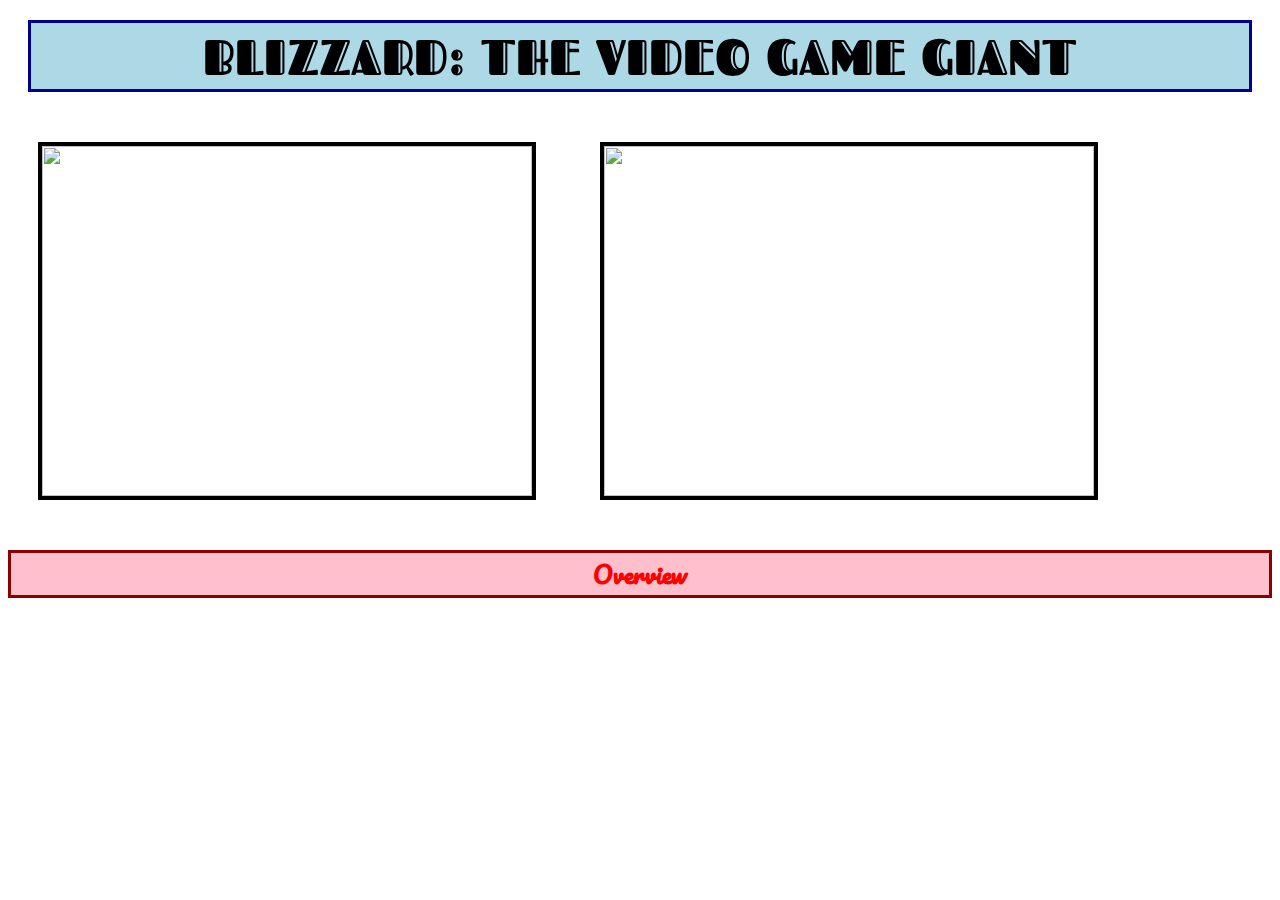
==== index.html @ 71fde000 "Hey Thats Pretty Good" ====
<!DOCTYPE html>
<html lang="en">
  <head>
    <link rel="stylesheet" href="style.css"
    <meta charset="utf-8">
  </head>
  <body>
  <h1> BLIZZARD: THE VIDEO GAME GIANT</h1>
  <img src="http://www.critical-reviews.com/wp-content/uploads/2016/05/Blizzard-Logo.jpg"class="indeximage">
  <img src="http://mms.businesswire.com/media/20160602006554/en/528252/5/2496424_Overwatch_Logo.jpg"class="indeximage">
<h2 class="indexh2">Overview</h2>
<p class="indexp">Blizzard has been in game design for 25 years now, and they show no signs of stopping.</p>
  </body>
</html>
---- style.css ----
@import 'https://fonts.googleapis.com/css?family=Fascinate+Inline|Pacifico';
body{
  background-image: url(http://dragonsandwhimsy.com/wp-content/uploads/2014/11/blizzard-entertainment-world-of-warcraft-2510240-1550x923.jpg);
}
h1{
  font-family: 'Fascinate Inline', cursive;
  margin: 20px;
font-size: 50px;
text-align: center;
background-color: lightblue;
border: 3.5px solid darkblue;

}
.indeximage{
  border: 4px solid black;
  display: inline;
margin: 30px;
  width: 490px;
  height: 350px;
}
.indexh2{
font-family:'Pacifico', cursive;
background-color: pink;
color: red;
border:  solid darkred;
text-align: center;
}
.indexp{
  text-align: center;
  color: white;
  font-size: 20px;
}
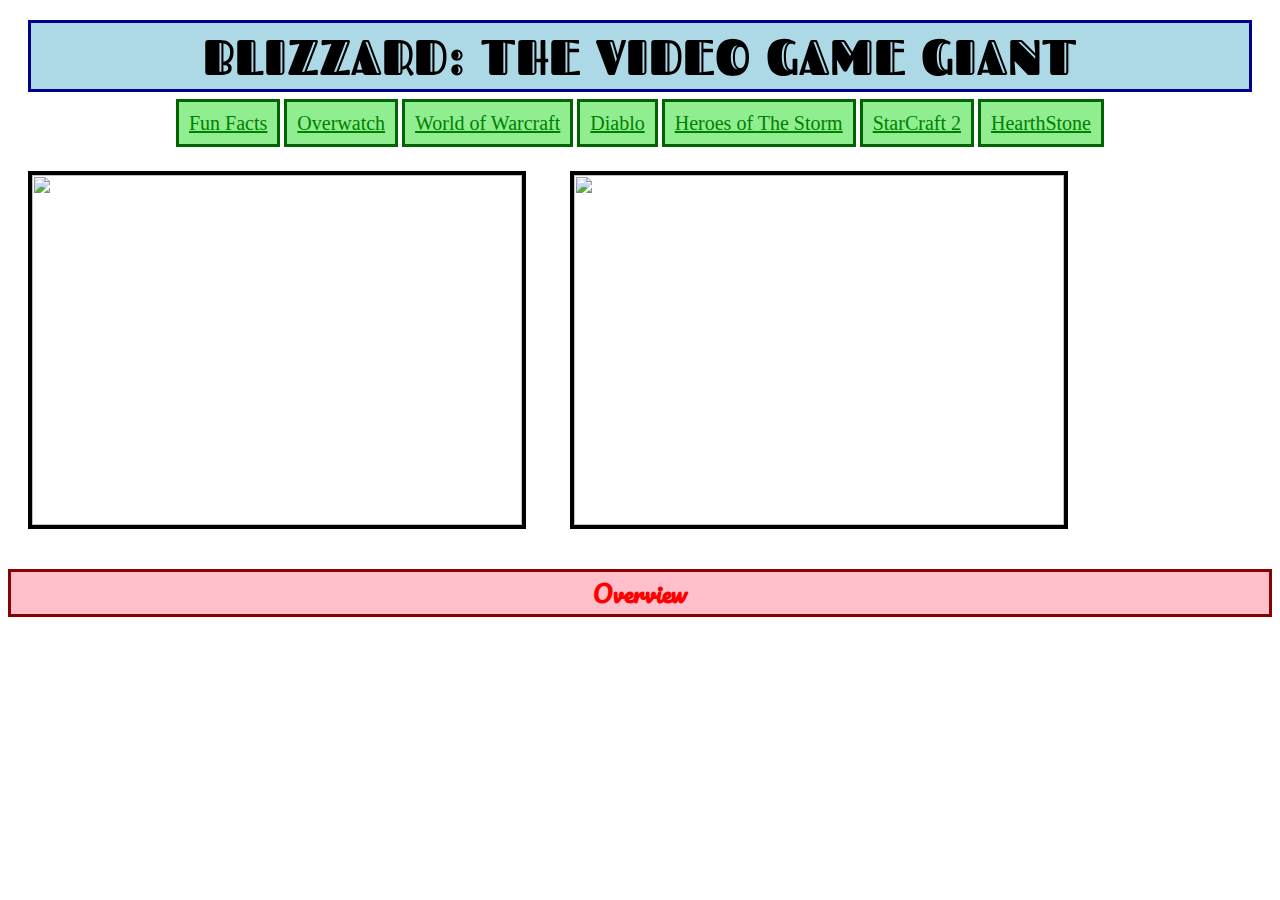
==== commit 795959c7: "Good work" ====
--- a/index.html
+++ b/index.html
@@ -6,9 +6,27 @@
   </head>
   <body>
   <h1> BLIZZARD: THE VIDEO GAME GIANT</h1>
+<p class="h"><a href="funfacts.html"class="depression">Fun Facts</a>
+  <a href=""class="depression">Overwatch</a>
+  <a href=""class="depression">World of Warcraft</a>
+  <a href=""class="depression">Diablo</a>
+  <a href=""class="depression">Heroes of The Storm</a>
+  <a href=""class="depression">StarCraft 2</a>
+  <a href=""class="depression">HearthStone</a>
+
+</p>
   <img src="http://www.critical-reviews.com/wp-content/uploads/2016/05/Blizzard-Logo.jpg"class="indeximage">
   <img src="http://mms.businesswire.com/media/20160602006554/en/528252/5/2496424_Overwatch_Logo.jpg"class="indeximage">
 <h2 class="indexh2">Overview</h2>
-<p class="indexp">Blizzard has been in game design for 25 years now, and they show no signs of stopping.</p>
+<p class="indexp">Blizzard has been in game design for 25 years now, and they show no signs of stopping.
+  They started off in Irvine, California in 1991 under the name Silicon & Synapse. First Blizzard was focused on
+  creating ports for other games. In 1992 they produced their first game, The Lost Vikings. This game was created
+for Super Nintendo and had a sequel in 1987. 1996 saw the release of one of Blizzard's most popular series, Diablo.
+Diablo originally came out for the PlayStation, and has seen 2 sequels. What Blizzard is most known for is the World of Warcraft series,
+which came out in 2004 for PC. WoW has had many updates since then to make it a more exciting and challenging game. Hearthstone, a Blizzard made
+card game, came out for PC 2 years ago, and has since expanded into the mobile market. Recently Blizzard came
+out with an extremely successful game called Overwatch. Overwatch is a teambased FPS that currently has over
+15 million players.
+ </p>
   </body>
 </html>
--- a/style.css
+++ b/style.css
@@ -1,4 +1,5 @@
 @import 'https://fonts.googleapis.com/css?family=Fascinate+Inline|Pacifico';
+@import 'https://fonts.googleapis.com/css?family=Baloo+Tamma';
 body{
   background-image: url(http://dragonsandwhimsy.com/wp-content/uploads/2014/11/blizzard-entertainment-world-of-warcraft-2510240-1550x923.jpg);
 }
@@ -11,10 +12,23 @@
 border: 3.5px solid darkblue;
 
 }
+.h{
+  text-align: center;
+}
+.depression{
+  text-align: center;
+  color: green;
+  font-family: 'Baloo Tamma';
+  background-color: lightgreen;
+  border: 3.5px solid darkgreen;
+  padding: 10px;
+  font-size: 20px;
+width: 100px;
+}
 .indeximage{
   border: 4px solid black;
   display: inline;
-margin: 30px;
+margin: 20px;
   width: 490px;
   height: 350px;
 }
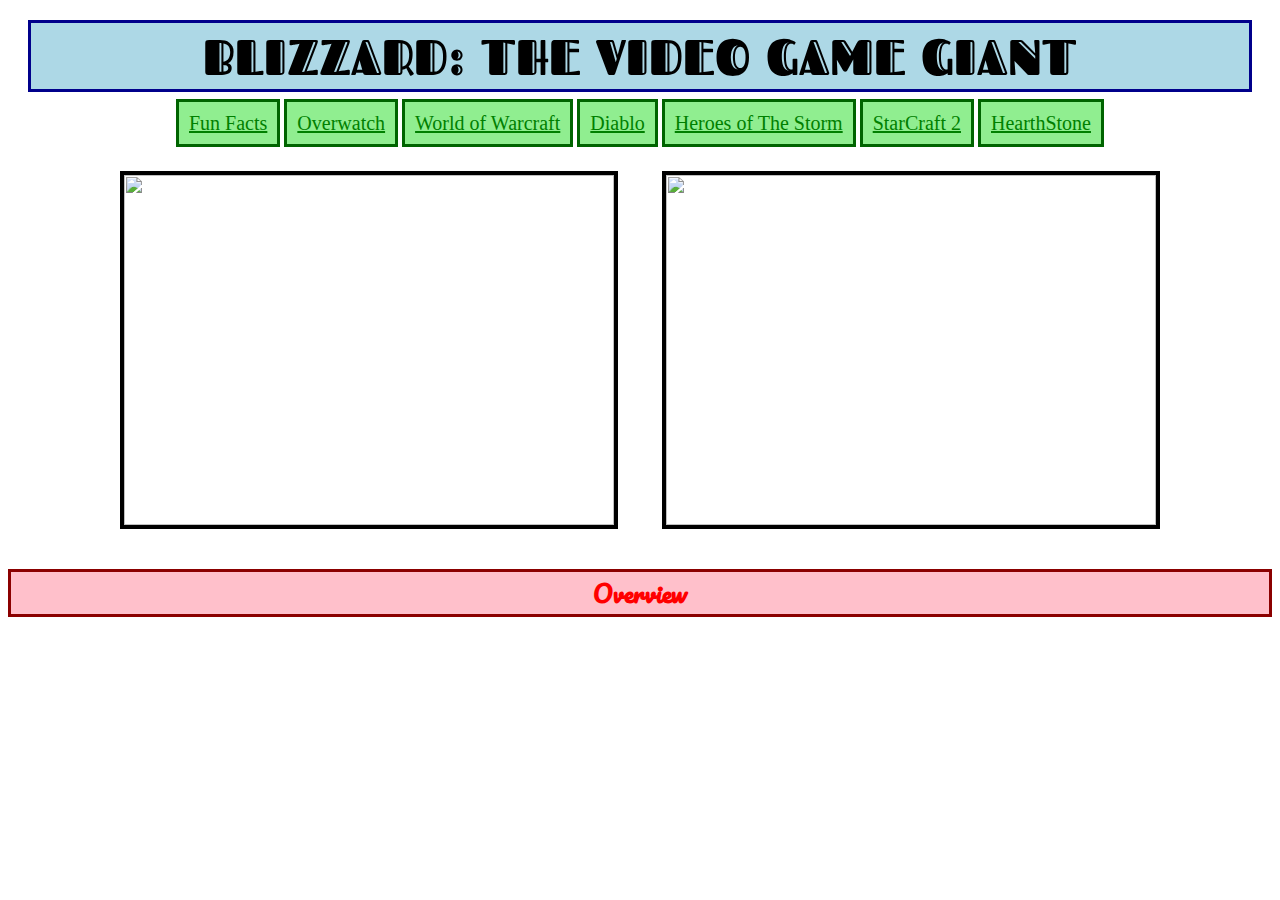
==== commit 3e61cd4e: "hey" ====
--- a/index.html
+++ b/index.html
@@ -1,19 +1,21 @@
 <!DOCTYPE html>
 <html lang="en">
   <head>
-    <link rel="stylesheet" href="style.css"
+    <link rel="stylesheet" href="style.css">
     <meta charset="utf-8">
   </head>
-  <body>
+  <body class="index">
   <h1> BLIZZARD: THE VIDEO GAME GIANT</h1>
-<p class="h"><a href="funfacts.html"class="depression">Fun Facts</a>
-  <a href=""class="depression">Overwatch</a>
-  <a href=""class="depression">World of Warcraft</a>
+<p class="h">
+<nav class="h">
+  <a href="funfacts.html"class="depression">Fun Facts</a>
+  <a href="overwatch.html"class="depression">Overwatch</a>
+  <a href="Wow.html"class="depression">World of Warcraft</a>
   <a href=""class="depression">Diablo</a>
   <a href=""class="depression">Heroes of The Storm</a>
   <a href=""class="depression">StarCraft 2</a>
   <a href=""class="depression">HearthStone</a>
-
+</nav>
 </p>
   <img src="http://www.critical-reviews.com/wp-content/uploads/2016/05/Blizzard-Logo.jpg"class="indeximage">
   <img src="http://mms.businesswire.com/media/20160602006554/en/528252/5/2496424_Overwatch_Logo.jpg"class="indeximage">
@@ -26,7 +28,7 @@
 which came out in 2004 for PC. WoW has had many updates since then to make it a more exciting and challenging game. Hearthstone, a Blizzard made
 card game, came out for PC 2 years ago, and has since expanded into the mobile market. Recently Blizzard came
 out with an extremely successful game called Overwatch. Overwatch is a teambased FPS that currently has over
-15 million players.
+15 million players worldwide.
  </p>
   </body>
 </html>
--- a/style.css
+++ b/style.css
@@ -1,6 +1,11 @@
 @import 'https://fonts.googleapis.com/css?family=Fascinate+Inline|Pacifico';
 @import 'https://fonts.googleapis.com/css?family=Baloo+Tamma';
-body{
+.over{
+  text-align: center;
+  background-color: radial-gradient(orange, darkgrey);
+}
+.index{
+text-align: center;
   background-image: url(http://dragonsandwhimsy.com/wp-content/uploads/2014/11/blizzard-entertainment-world-of-warcraft-2510240-1550x923.jpg);
 }
 h1{
@@ -15,8 +20,27 @@
 .h{
   text-align: center;
 }
+.i{
+  border: 3.5px solid black;
+}
+.ff{
+  text-align: center;
+  color: red;
+  border: 3.5px solid darkred;
+  padding: 10px;
+  font-size: 20px;
+  font-family: 'Baloo Tamma';
+  background-color: pink;
+}
+.o{
+  text-align: center;
+  background-color: #FFCC66;
+  color: green;
+  border: 4px solid darkgreen;
+  padding: 20px;
+}
 .depression{
-  text-align: center;
+display: inline;
   color: green;
   font-family: 'Baloo Tamma';
   background-color: lightgreen;
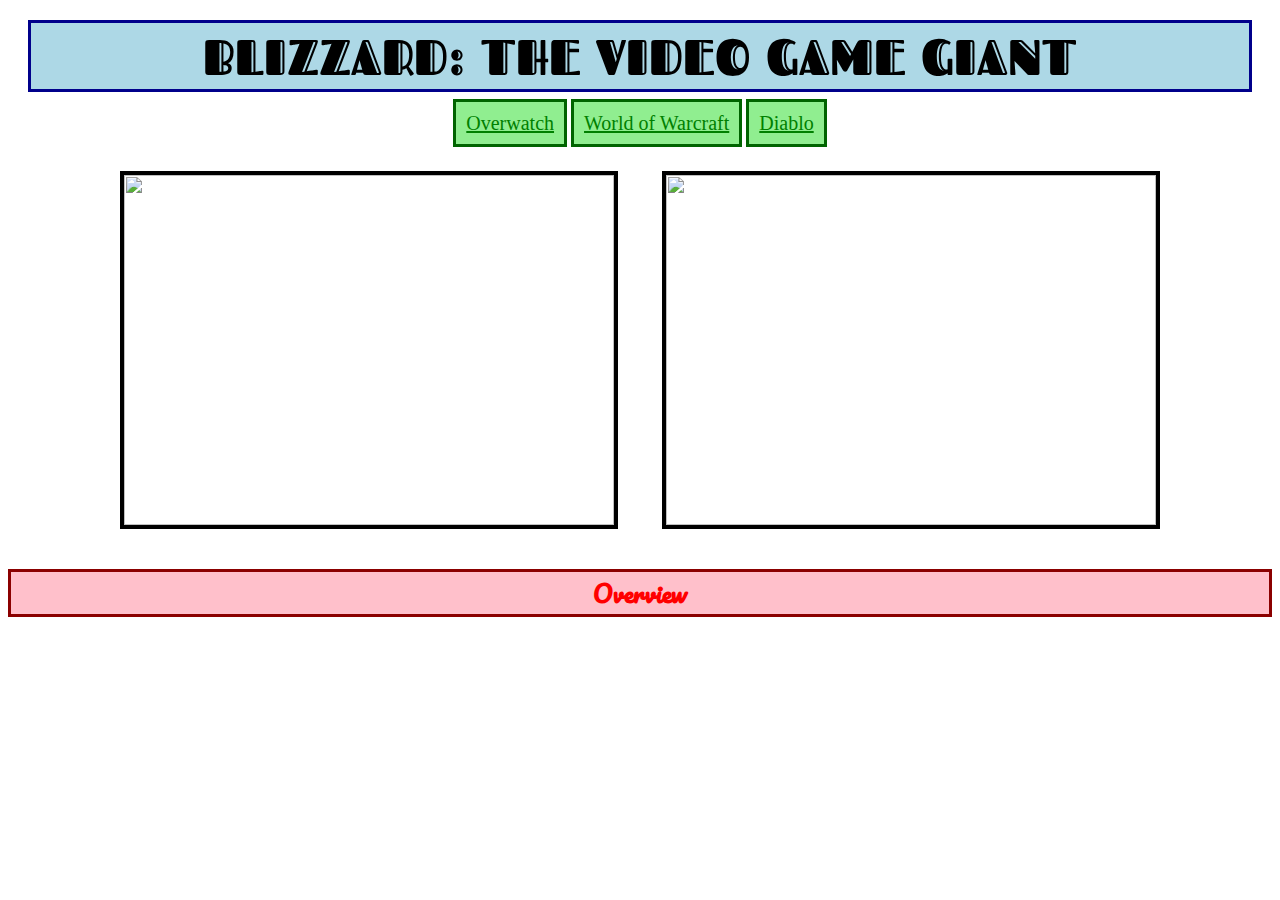
==== commit 7f406d68: "Final Project" ====
--- a/index.html
+++ b/index.html
@@ -8,13 +8,9 @@
   <h1> BLIZZARD: THE VIDEO GAME GIANT</h1>
 <p class="h">
 <nav class="h">
-  <a href="funfacts.html"class="depression">Fun Facts</a>
   <a href="overwatch.html"class="depression">Overwatch</a>
   <a href="Wow.html"class="depression">World of Warcraft</a>
-  <a href=""class="depression">Diablo</a>
-  <a href=""class="depression">Heroes of The Storm</a>
-  <a href=""class="depression">StarCraft 2</a>
-  <a href=""class="depression">HearthStone</a>
+  <a href="Diablo.html"class="depression">Diablo</a>
 </nav>
 </p>
   <img src="http://www.critical-reviews.com/wp-content/uploads/2016/05/Blizzard-Logo.jpg"class="indeximage">
--- a/style.css
+++ b/style.css
@@ -2,11 +2,11 @@
 @import 'https://fonts.googleapis.com/css?family=Baloo+Tamma';
 .over{
   text-align: center;
-  background-color: radial-gradient(orange, darkgrey);
+  background-image: url(http://hdqwalls.com/download/overwatch-logo-hd-pic-2048x1152.jpg);
 }
 .index{
 text-align: center;
-  background-image: url(http://dragonsandwhimsy.com/wp-content/uploads/2014/11/blizzard-entertainment-world-of-warcraft-2510240-1550x923.jpg);
+background-image: url(http://dragonsandwhimsy.com/wp-content/uploads/2014/11/blizzard-entertainment-world-of-warcraft-2510240-1550x923.jpg);
 }
 h1{
   font-family: 'Fascinate Inline', cursive;
@@ -23,6 +23,17 @@
 .i{
   border: 3.5px solid black;
 }
+.diablo{
+  text-align: center;
+  border: 3.5px solid black;
+  background-color: #BCBCBC;
+}
+.wow{
+  text-align: center;
+  border: 3.5px solid darkred;
+  padding: 20px;
+  background-color: pink;
+}
 .ff{
   text-align: center;
   color: red;
@@ -35,8 +46,7 @@
 .o{
   text-align: center;
   background-color: #FFCC66;
-  color: green;
-  border: 4px solid darkgreen;
+  border: 4px solid #C96F00;
   padding: 20px;
 }
 .depression{
